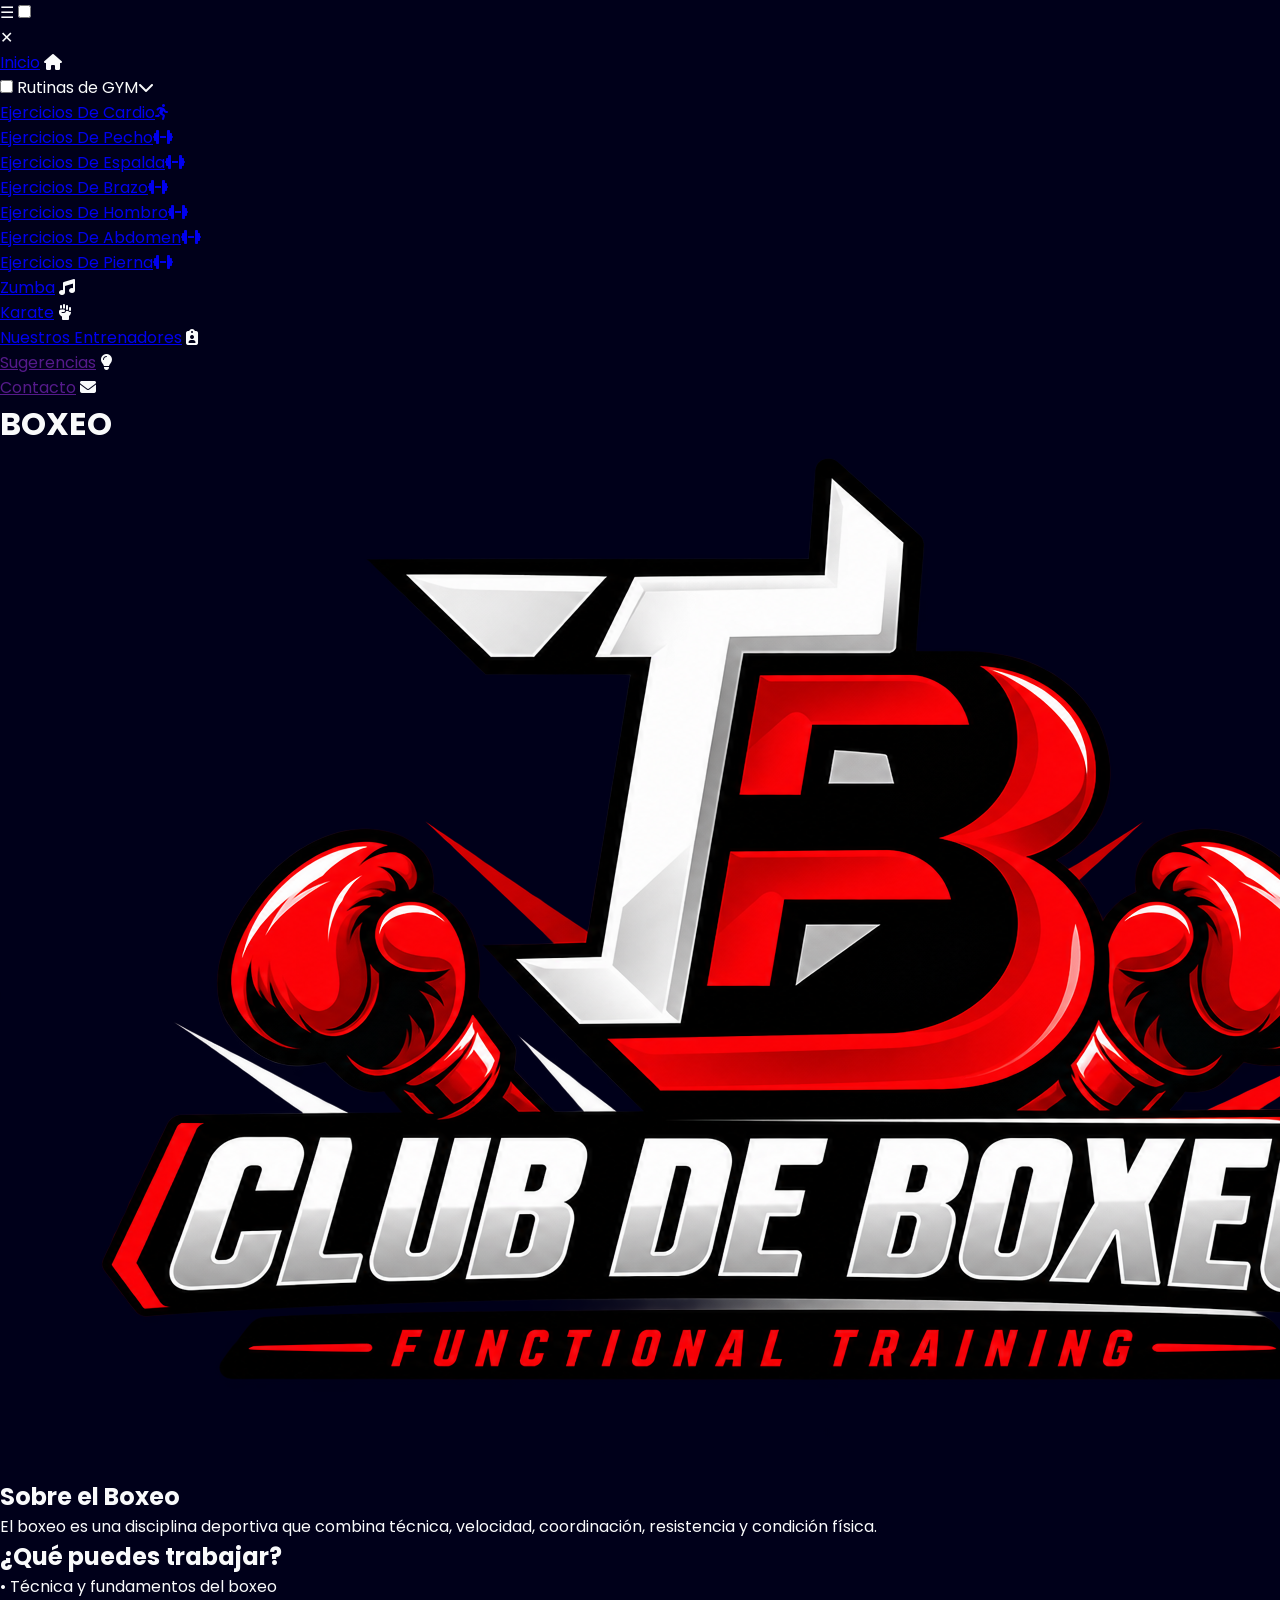
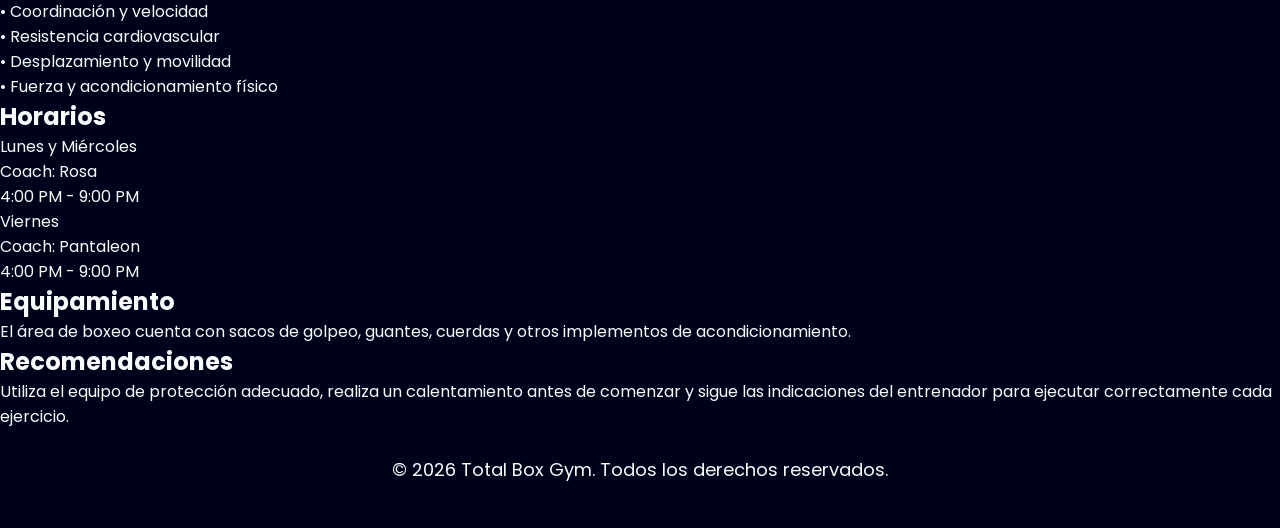
==== boxeo.html @ bb65134a "paginas de clases" ====
<!DOCTYPE html>
<html lang="es">
<head>
	<meta charset="utf-8">
	<meta name="viewport" content="width=device-width, initial-scale=1">
	<title>Total Box GYM - BOXEO</title>
	<link rel="stylesheet" type="text/css" href="./CSS/clases.css">
	<link rel="stylesheet" type="text/css" href="./CSS/navbar.css">
	<link rel="stylesheet" type="text/css" href="./CSS/footer.css">
	<link rel="stylesheet" href="https://cdnjs.cloudflare.com/ajax/libs/font-awesome/6.7.2/css/all.min.css">
</head>
<body>
	<header>
		<label for="ico_menu" id="btnnav">☰</label>
		<input type="checkbox" id="ico_menu">
		<nav>
			<label for="ico_menu" id="cerrarnav">✕</label>
			<ul>
				<li class="menui">
					<a href="./index.html">Inicio</a>
					<i class="fa-solid fa-house"></i>
				</li>
				<li class="menu1">
					<input type="checkbox" id="rutinas">
					<label for="rutinas" class="tituloM1">Rutinas de GYM<i class="fa-solid fa-chevron-down"></i></label>
					<ul class="menu2">
						<li><a href="./Rutinas/rutinacardio.html">Ejercicios De Cardio<i class="fa-solid fa-person-running"></i></a></li>
						<li><a href="./Rutinas/rutinapecho.html">Ejercicios De Pecho<i class="fa-solid fa-dumbbell"></i></a></li>
						<li><a href="./Rutinas/rutinaespalda.html">Ejercicios De Espalda<i class="fa-solid fa-dumbbell"></i></a></li>
						<li><a href="./Rutinas/rutinabrazo.html">Ejercicios De Brazo<i class="fa-solid fa-dumbbell"></i></a></li>
						<li><a href="./Rutinas/rutinahombro.html">Ejercicios De Hombro<i class="fa-solid fa-dumbbell"></i></a></li>
						<li><a href="./Rutinas/rutinaabdomen.html">Ejercicios De Abdomen<i class="fa-solid fa-dumbbell"></i></a></li>
						<li><a href="./Rutinas/rutinapierna.html">Ejercicios De Pierna<i class="fa-solid fa-dumbbell"></i></a></li>
					</ul>
				</li>
				<li class="menui">
					<a href="./zumba.html">Zumba</a>
					<i class="fa-solid fa-music"></i>
				</li>
				<li class="menui">
					<a href="./karate.html">Karate</a>
					<i class="fa-solid fa-hand-fist"></i>
				</li>
				<li class="menui">
					<a href="./entrenadores.html">Nuestros Entrenadores</a>
					<i class="fa-solid fa-clipboard-user"></i>
				</li>
				<li class="menui">
					<a href="">Sugerencias</a>
					<i class="fa-solid fa-lightbulb"></i>
				</li>
				<li class="menui">
					<a href="">Contacto</a>
					<i class="fa-solid fa-envelope"></i>
				</li>
			</ul>
		</nav>
	</header>

	<main>
		<h1>BOXEO</h1>
		<img id="imgfondo" src="./assets/Home/Logo.jpg" alt="Logo de Total Box Gym">
		<section>
			<article class="articulos">
				<h2>Sobre el Boxeo</h2>
				<p class="infop">
					El boxeo es una disciplina deportiva que combina técnica, 
					velocidad, coordinación, resistencia y condición física.
				</p>
			</article>
			<article class="articulos">
				<h2>¿Qué puedes trabajar?</h2>
				<p class="infop">
					• Técnica y fundamentos del boxeo<br>
					• Coordinación y velocidad<br>
					• Resistencia cardiovascular<br>
					• Desplazamiento y movilidad<br>
					• Fuerza y acondicionamiento físico
				</p>
			</article>
			<article class="articulos">
				<h2>Horarios</h2>
				<p class="horariosP">
					<span class="horariosD">Lunes y Miércoles</span><br>
					<span class="coachs">Coach: Rosa</span><br>
					4:00 PM - 9:00 PM<br>
				</p>
				<p class="horariosP">
					<span class="horariosD">Viernes</span><br>
					<span class="coachs">Coach: Pantaleon</span><br>
					4:00 PM - 9:00 PM<br>
				</p>
			</article>
			<article class="articulos">
				<h2>Equipamiento</h2>
				<p class="infop">
					El área de boxeo cuenta con sacos de golpeo, guantes, 
					cuerdas y otros implementos de acondicionamiento.
				</p>
			</article>
			<article class="articulos">
				<h2>Recomendaciones</h2>
				<p class="infop">
					Utiliza el equipo de protección adecuado, realiza un 
					calentamiento antes de comenzar y sigue las indicaciones 
					del entrenador para ejecutar correctamente cada ejercicio.
				</p>
			</article>
		</section>
	</main>

	<footer>
		<p>&copy; 2026 Total Box Gym. Todos los derechos reservados.</p>
	</footer>
</body>
</html>
---- CSS/clases.css ----
@import url('./variables.css');

@media (max-width: 767px){

	main {
		min-height: auto;
		padding: 90px 6% 0;
		overflow: hidden;
		display: flex;
		align-items: center;
		flex-direction: column;
	}

	h1 {
		width: 100%;
		font-size: var(--font-Th1);
		color: var(--text-ic);
		text-align: left;
		margin-bottom: 15px;
		border-left: 5px solid var(--text-Ttar);
		padding-left: 15px;
	}

	#imgfondo {
		width: 110%;
		height: auto;
		position: fixed;
		top: 50%;
		left: 50%;
		transform: translate(-50%, -50%);
		opacity: 0.08;
		z-index: -1;
		pointer-events: none;
	}

	.articulos{
		position: relative;
		width: 100%;
		padding: 15px 5px;
		border-bottom: 1px solid var(--border-color);
		h2 {
			padding-left: 15px;
			font-size: var(--font-h3);
			color: var(--text-Ptar);
			text-align: left;
			text-transform: uppercase;
			border-left: 2px solid var(--text-Ttar);
		}
		.infop {
			padding: 10px 18px 0;
			font-size: var(--font-p);
			color: var(--text-c);
			text-align: justify;
		}
		.horariosP{
			margin-top: 15px;
			padding: 0 18px;
			border-left: 2px solid var(--border-color);
		}
		.horariosD{
			font-size: var(--font-span);
			font-weight: 600;
			color: var(--text-Ptar);
		}
		.coachs{
			font-size: var(--font-span);
			color: var(--text-ic);
		}
	}
}
---- CSS/navbar.css ----
@import url('./variables.css');

@media (max-width: 767px) {

	#ico_menu {
		display: none;
	}

	#btnnav {
		position: fixed;
		top: 3%;
		left: 4%;
		width: 50px;
		height: 50px;
		display: flex;
		align-items: center;
		justify-content: center;
		color: var(--text-w);
		font-size: 30px;
		z-index: 1001;
		cursor: pointer;
	}

	nav {
		position: fixed;
		width: 100vw;
		height: 100vh;
		background: var(--bg-nav);
		z-index: 1000;
		transform: translateX(-100%);
		transition: transform 0.35s ease;
		display: flex;
		flex-direction: column;
		align-items: center;
		/* Scroll */
		justify-content: flex-start;
		overflow-y: auto;
		overflow-x: hidden;
		padding-top: 80px;
		padding-bottom: 30px;
	}


	#ico_menu:checked ~ nav {
		transform: translateX(0);
	}

	#cerrarnav {
		position: absolute;
		top: 3%;
		right: 4%;
		width: 50px;
		height: 50px;
		display: flex;
		align-items: center;
		justify-content: center;
		color: var(--text-w);
		font-size: 30px;
		cursor: pointer;
	}

	.menui{
		width: 100vw;
		list-style: none;
		padding: 5px 15px;
		display: flex;
		align-items: center;
		justify-content: space-between;
		a {
			width: 100%;
			text-decoration: none;
			color: var(--text-w);
			font-size: var(--font-label);
		}
		i {
			font-size: var(--font-span);
			color: var(--text-ic);
		}
	}

	.menu1 {
    	width: 100vw;
		list-style: none;
		padding: 5px 15px;
		input {
			display: none;
		}
		.tituloM1 {
			display: flex;
			align-items: center;
			justify-content: space-between;
			width: 100%;
			color: var(--text-w);
			font-size: var(--font-label);
		}
		.tituloM1 i {
			font-size: var(--font-span);
			color: var(--text-ic);
		}
		ul {
			max-height: 0;
			overflow: hidden;
			opacity: 0;
			transition:
				max-height 0.4s ease,
				opacity 0.3s ease;
		}
		input:checked ~ ul {
			max-height: 500px;
			opacity: 1;
		}
	}
	
	.menu2{
		list-style: none;
		display: flex;
		flex-direction: column;
		background-color: var(--bg-nav2);
		li {
			border-bottom: 1px solid var(--border-color);
		}
		a {
			display: flex;
			align-items: center;
			justify-content: space-between;
			padding: 10px 30px;
			text-decoration: none;
			font-size: var(--font-a);
			color: var(--text-w);
			transition: color 0.2s ease;
		}
		i {
			font-size: var(--font-span);
			color: var(--text-ic);
		}
	}
}
---- CSS/footer.css ----
@import url('variables.css');
footer{
	p{
		color: var(--text-w);
		text-align: center;
		padding-top: 3vh;
		padding-bottom: 5vh;
		font-size: var(--font-p);
	}
}
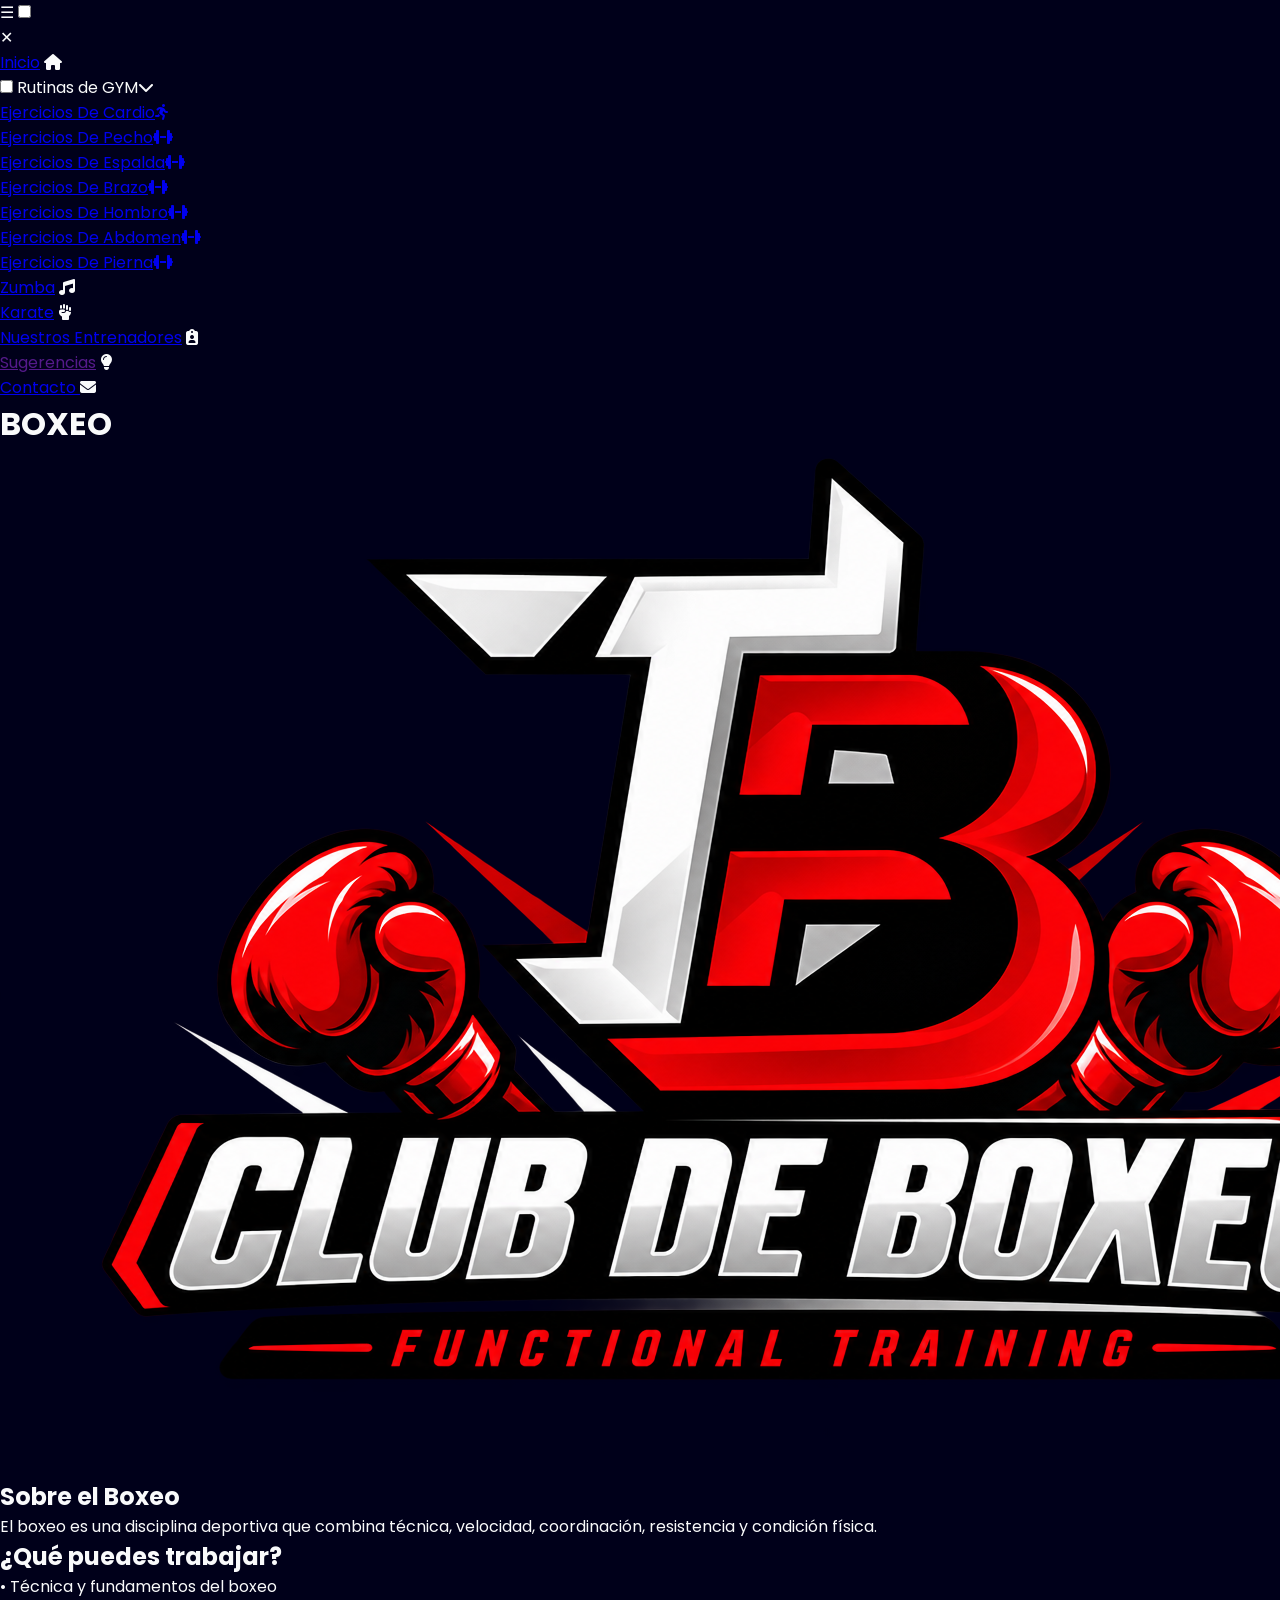
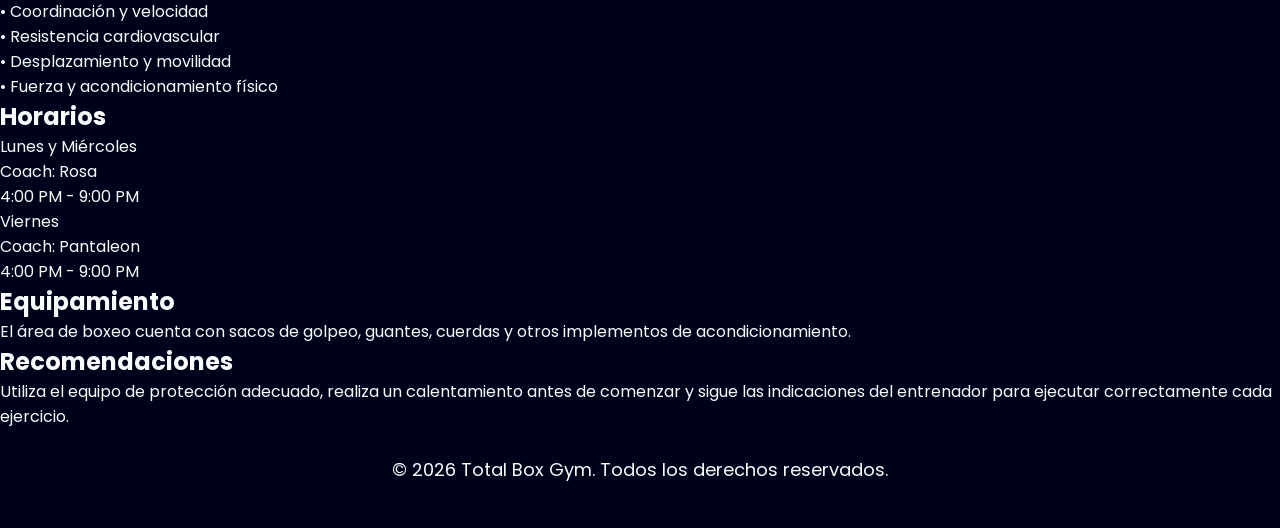
==== commit 281f9296: "funcion de contacto" ====
--- a/boxeo.html
+++ b/boxeo.html
@@ -50,7 +50,9 @@
 					<i class="fa-solid fa-lightbulb"></i>
 				</li>
 				<li class="menui">
-					<a href="">Contacto</a>
+					<a href="https://wa.me/50231202104?text=Hola%2C%20quiero%20obtener%20informaci%C3%B3n%20sobre%20Total%20Box%20Gym">
+					    Contacto
+					</a>
 					<i class="fa-solid fa-envelope"></i>
 				</li>
 			</ul>
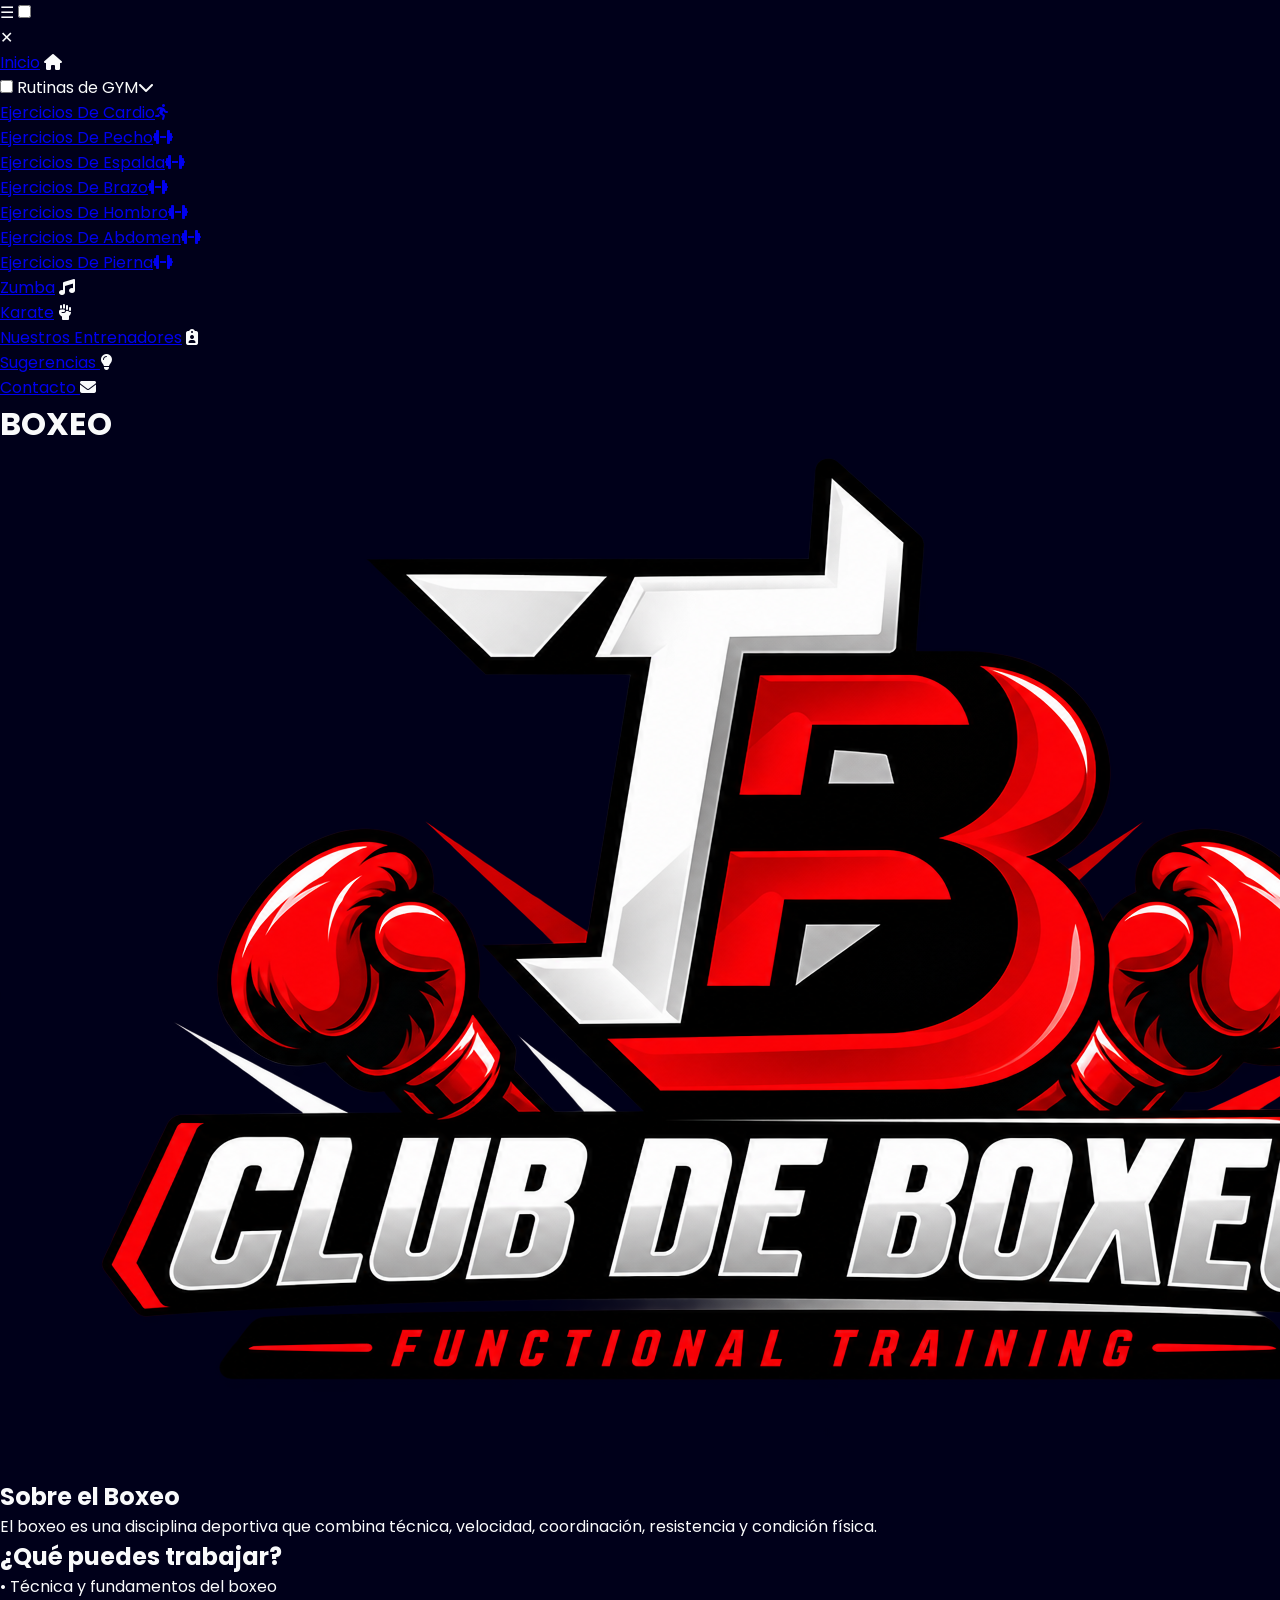
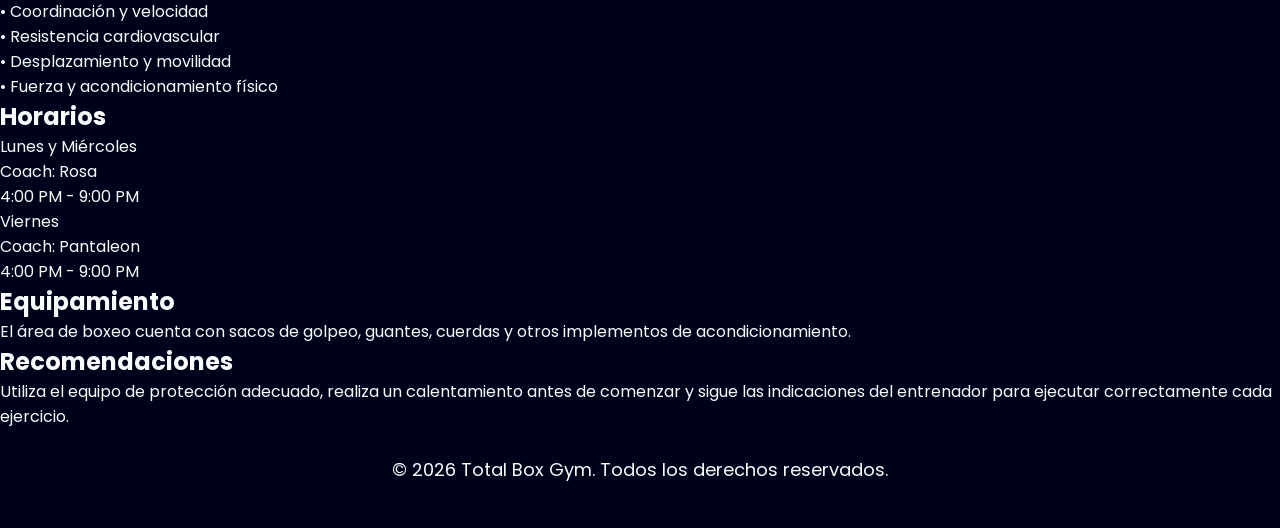
==== commit 14714206: "formulario de sugerencias" ====
--- a/boxeo.html
+++ b/boxeo.html
@@ -46,11 +46,13 @@
 					<i class="fa-solid fa-clipboard-user"></i>
 				</li>
 				<li class="menui">
-					<a href="">Sugerencias</a>
-					<i class="fa-solid fa-lightbulb"></i>
+				    <a href="https://forms.gle/ATyQAnpyi8MdPSPaA" target="_blank">
+				        Sugerencias
+				    </a>
+				    <i class="fa-solid fa-lightbulb"></i>
 				</li>
 				<li class="menui">
-					<a href="https://wa.me/50231202104?text=Hola%2C%20quiero%20obtener%20informaci%C3%B3n%20sobre%20Total%20Box%20Gym">
+					<a href="https://wa.me/50231202104?text=Hola%2C%20quiero%20obtener%20informaci%C3%B3n%20sobre%20Total%20Box%20Gym" target="_blank">
 					    Contacto
 					</a>
 					<i class="fa-solid fa-envelope"></i>
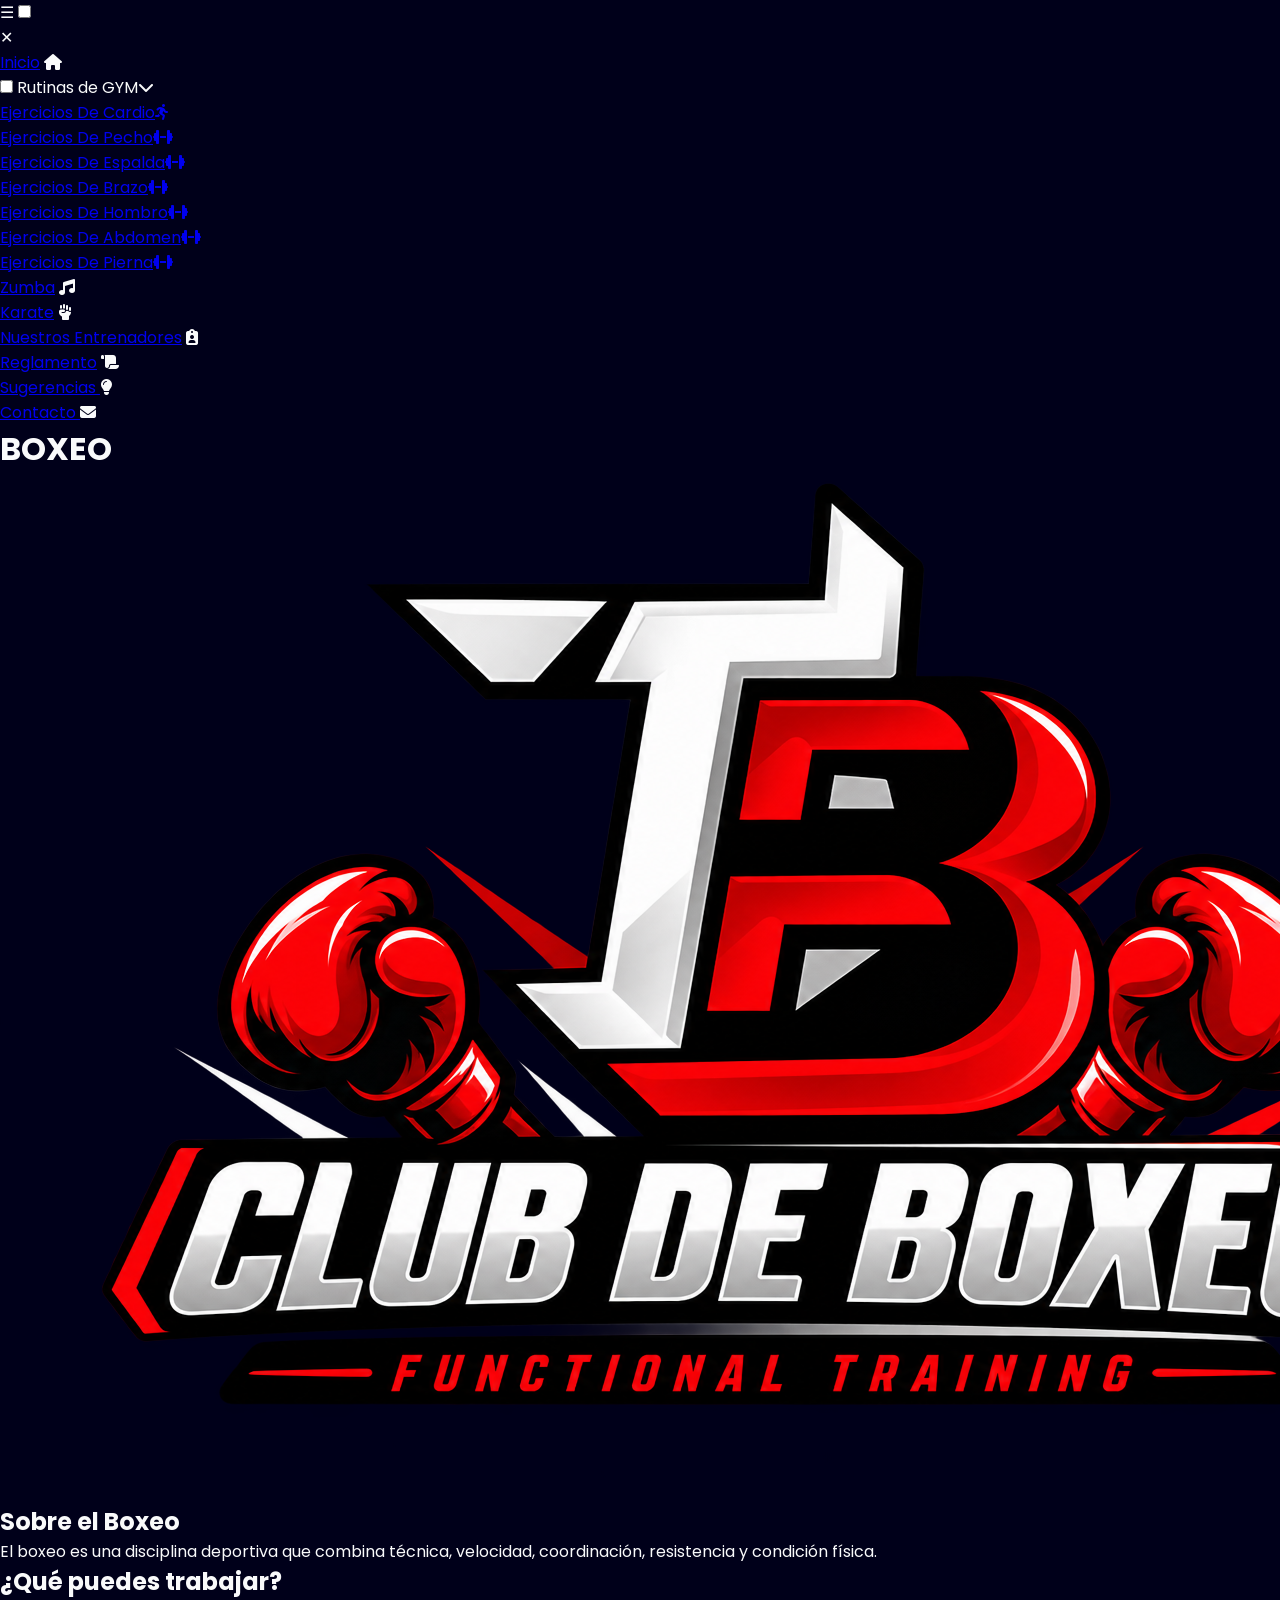
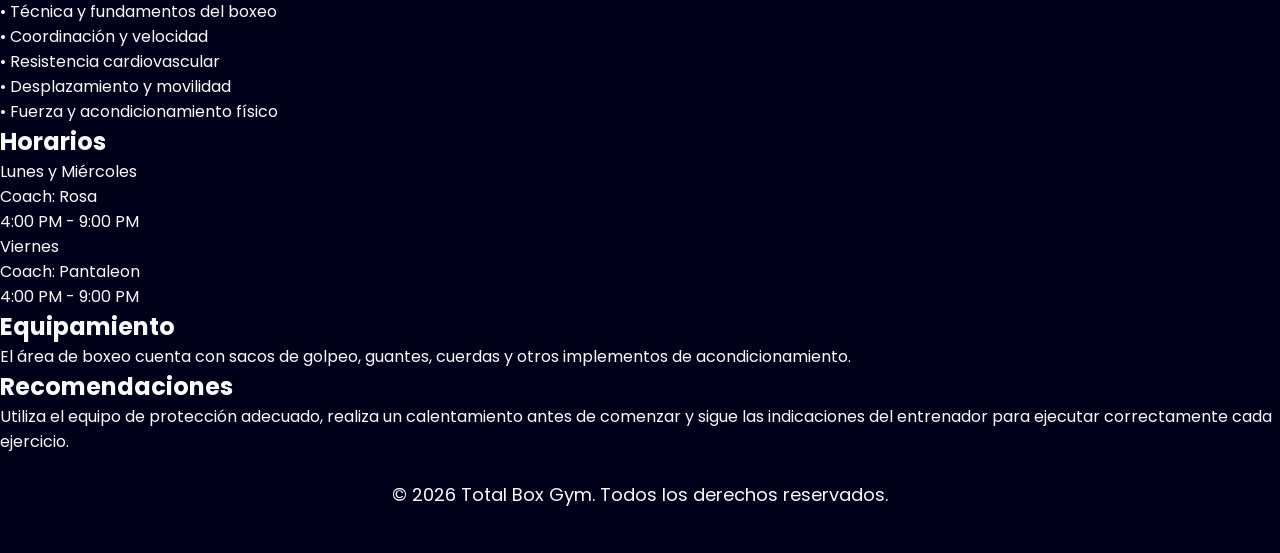
==== commit 9727edfe: "Reglamento" ====
--- a/boxeo.html
+++ b/boxeo.html
@@ -44,6 +44,10 @@
 				<li class="menui">
 					<a href="./entrenadores.html">Nuestros Entrenadores</a>
 					<i class="fa-solid fa-clipboard-user"></i>
+				</li>
+				<li class="menui">
+					<a href="./reglamento.html">Reglamento</a>
+					<i class="fa-solid fa-scroll"></i>
 				</li>
 				<li class="menui">
 				    <a href="https://forms.gle/ATyQAnpyi8MdPSPaA" target="_blank">
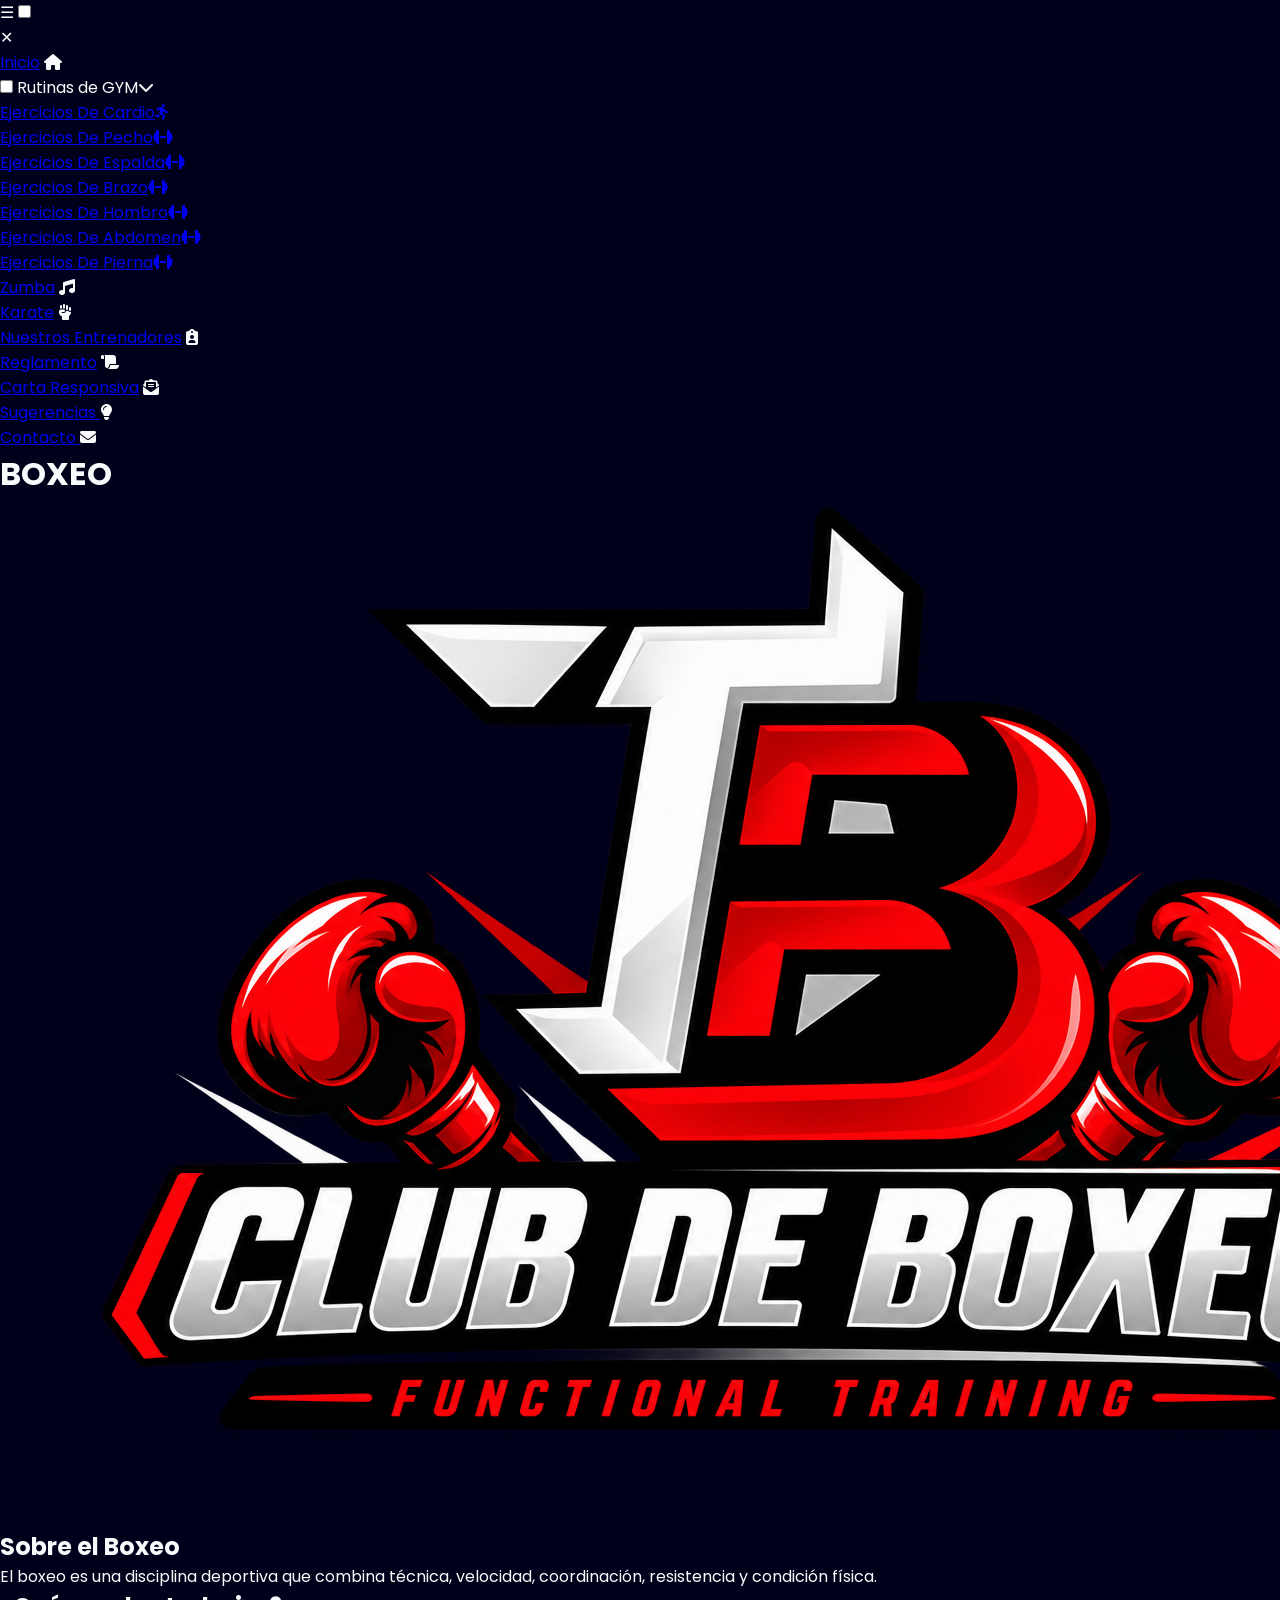
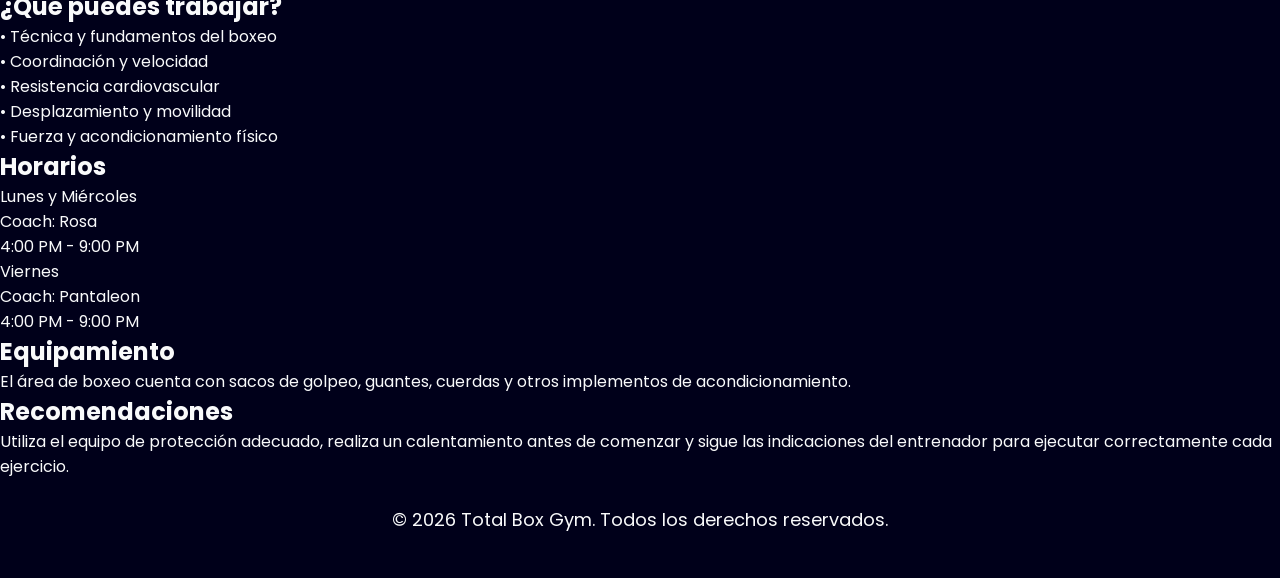
==== commit b54c4e73: "carta responsiva" ====
--- a/boxeo.html
+++ b/boxeo.html
@@ -48,6 +48,10 @@
 				<li class="menui">
 					<a href="./reglamento.html">Reglamento</a>
 					<i class="fa-solid fa-scroll"></i>
+				</li>
+				<li class="menui">
+					<a href="./responsiva.html">Carta Responsiva</a>
+					<i class="fa-solid fa-envelope-open-text"></i>
 				</li>
 				<li class="menui">
 				    <a href="https://forms.gle/ATyQAnpyi8MdPSPaA" target="_blank">
